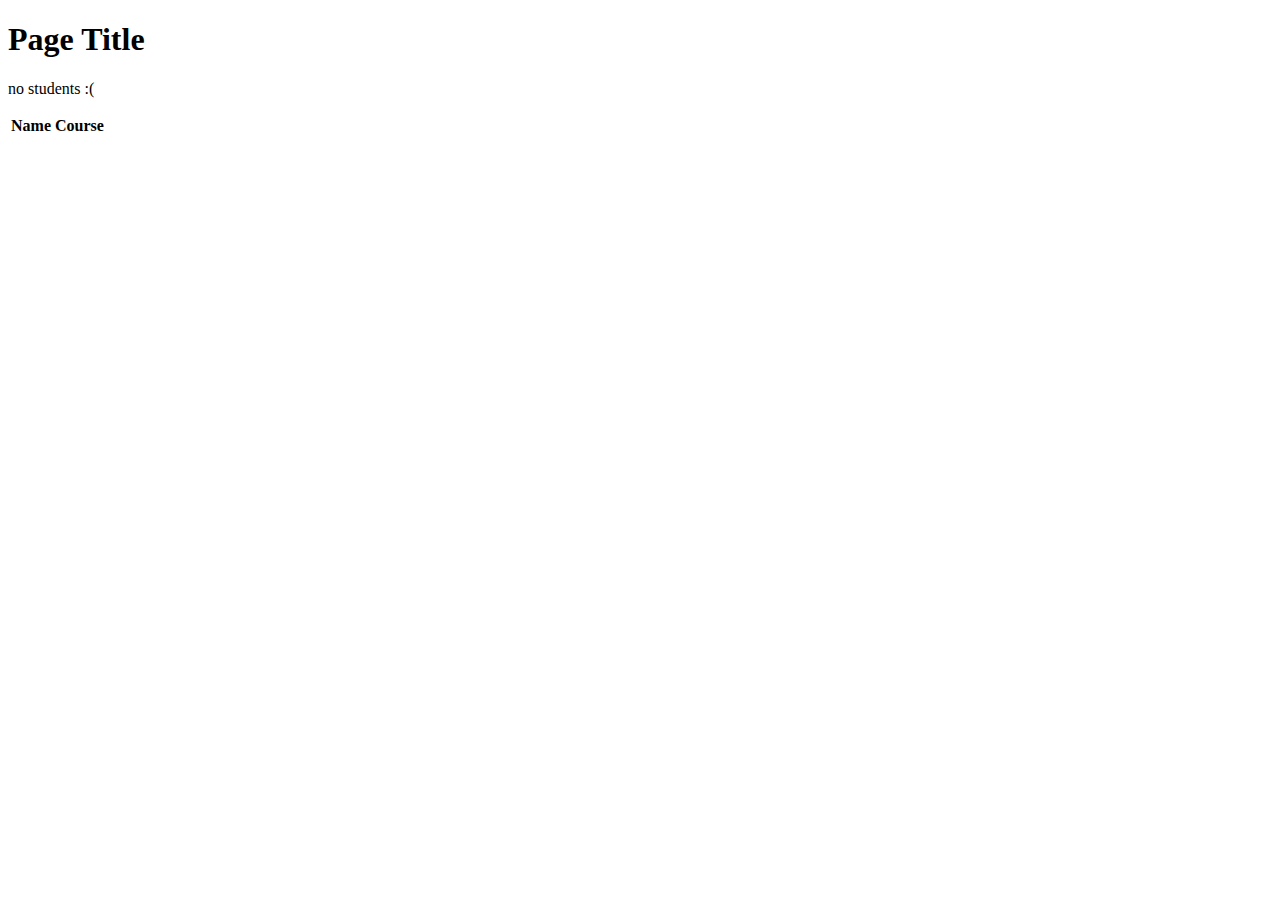
==== assigment2/students-mvc/students-mvc/src/main/resources/templates/student/index.html @ 3b66ff06 "v2" ====
<!DOCTYPE html>
<html lang ="en" xmlns:th="http://www.thymeleaf.org/">
<head th:replace="views :: head"></head>
<body class="container">
    <h1 th:text="${title}">Page Title</h1>

    <nav th:replace ="views :: navigation"> </nav>
    <p th:unless="${students} and ${students.size()} ">no students :( </p>
  
<table class="table">

    <tr>
        <th>Name</th>
        <th>Course</th>
    </tr>
    <tr th:each="student : ${students}">
        <td th:text="${student.firstname}"></td>
        <td th:text="${student.course}"></td>
    </tr>

</table>

</body>
</html>
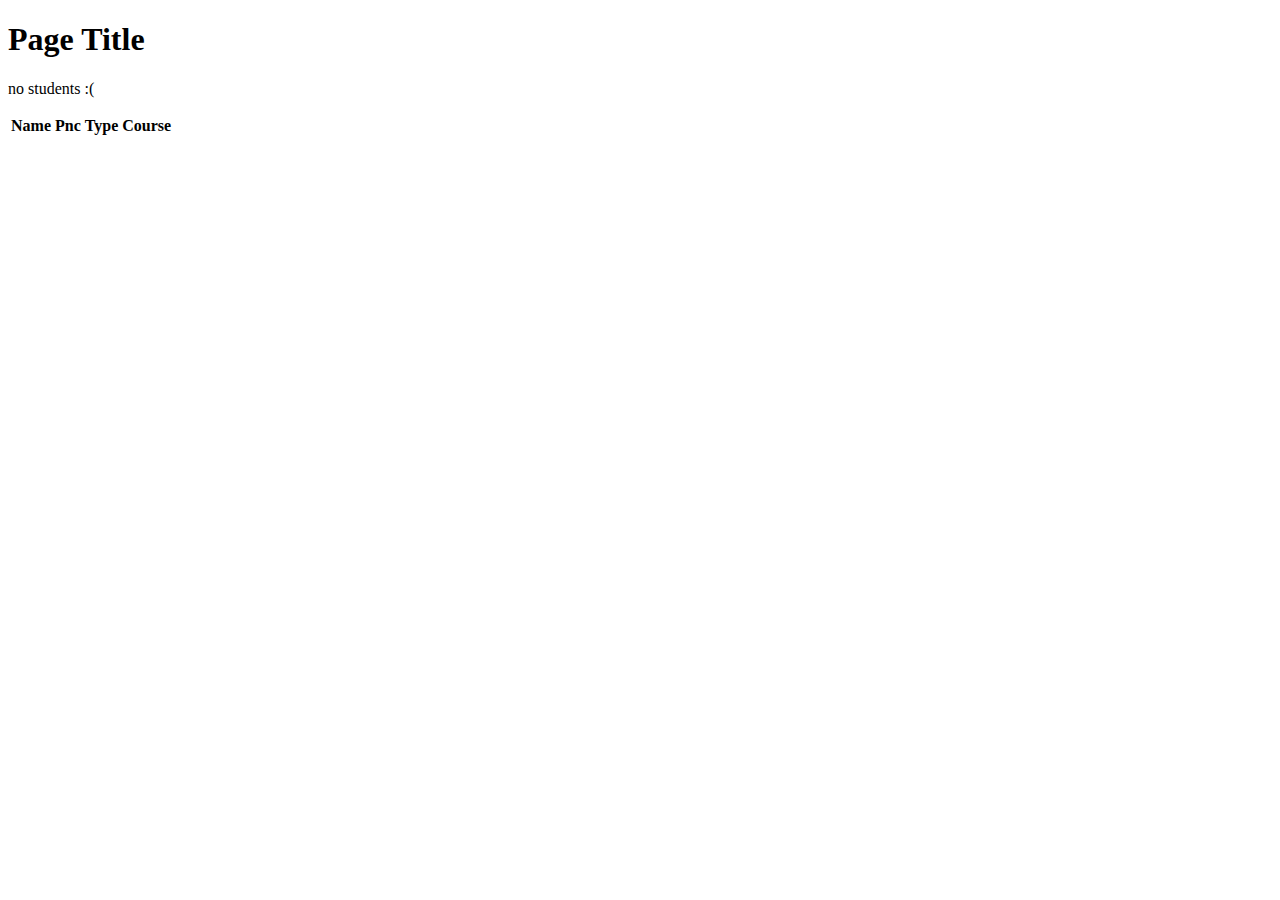
==== commit 146d2b3b: "v2 refacuta" ====
--- a/assigment2/students-mvc/students-mvc/src/main/resources/templates/student/index.html
+++ b/assigment2/students-mvc/students-mvc/src/main/resources/templates/student/index.html
@@ -11,11 +11,15 @@
 
     <tr>
         <th>Name</th>
+        <th>Pnc</th>
+        <th>Type</th>
         <th>Course</th>
     </tr>
     <tr th:each="student : ${students}">
         <td th:text="${student.firstname}"></td>
-        <td th:text="${student.course}"></td>
+        <td th:text="${student.pnc}"></td>
+        <td th:text="${student.type.firstname}"></td>
+        <td th:text= "${student.course.name}"></td>
     </tr>
 
 </table>
